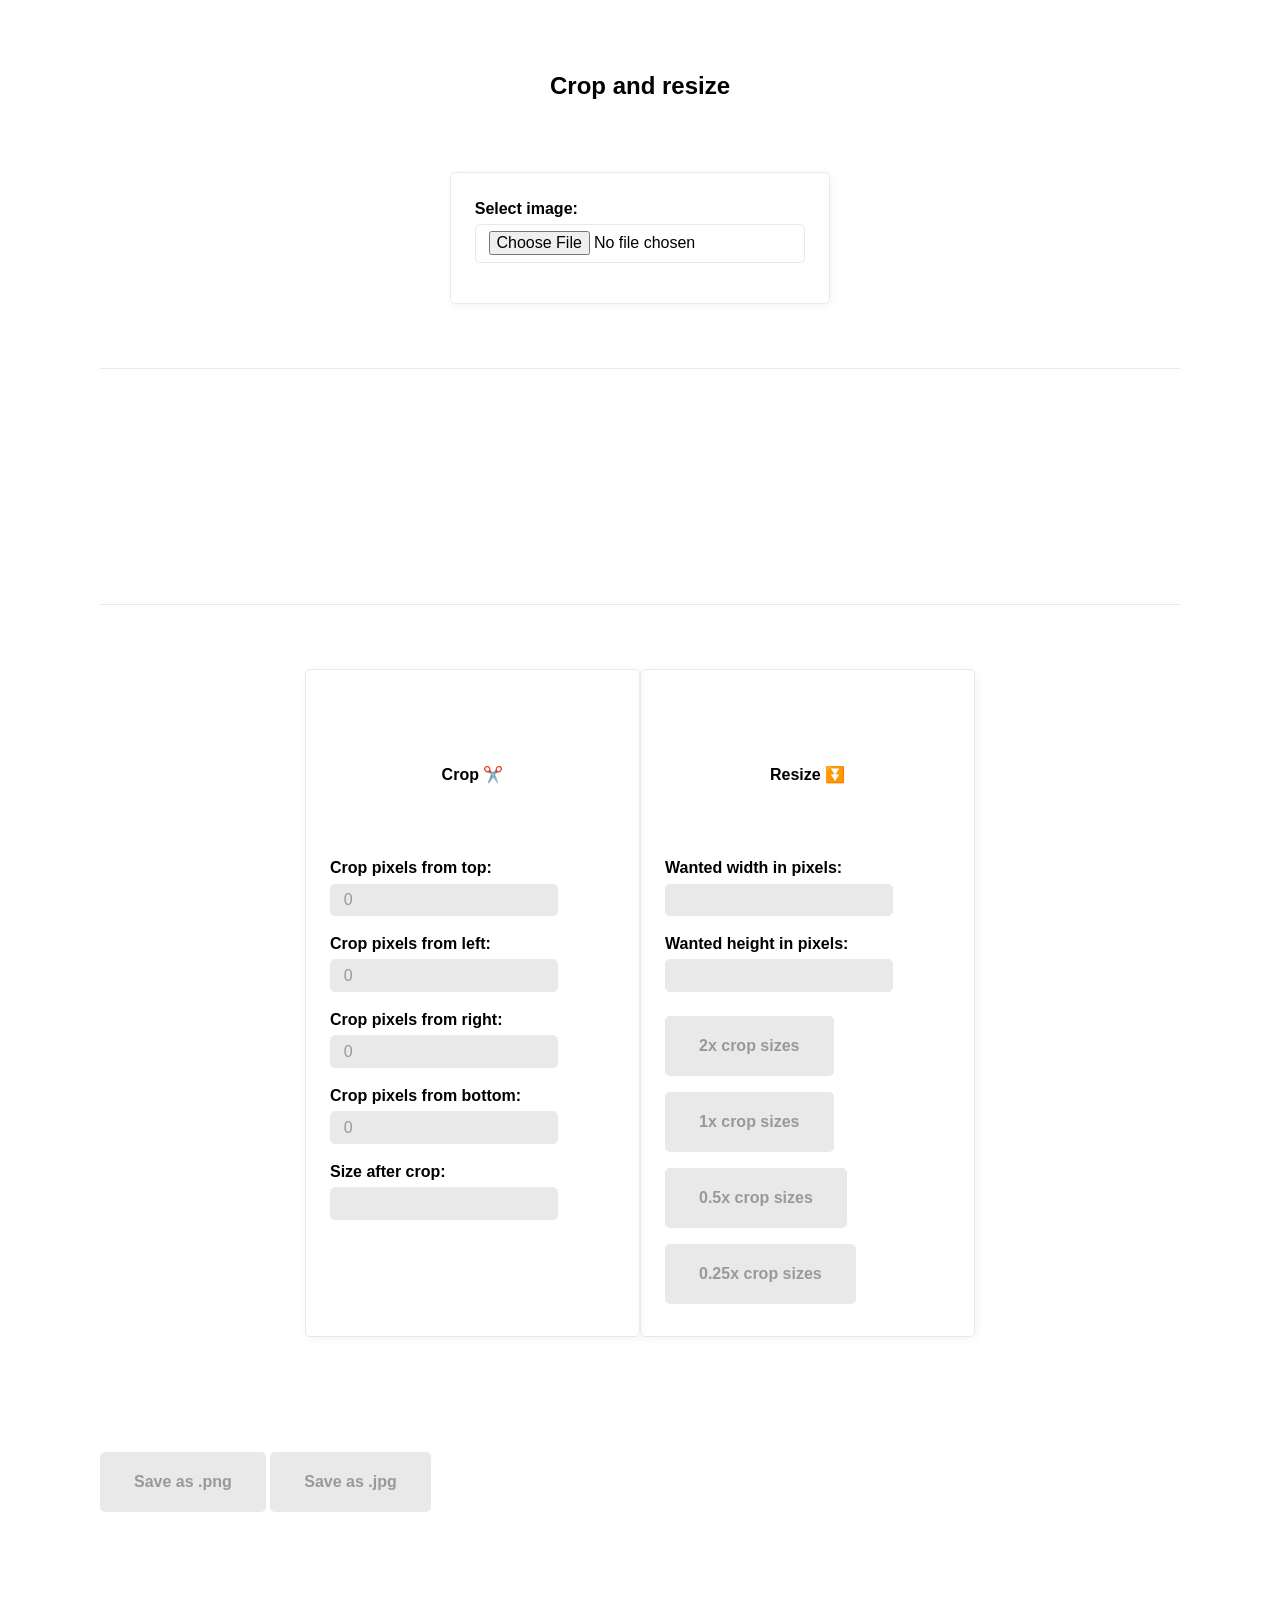
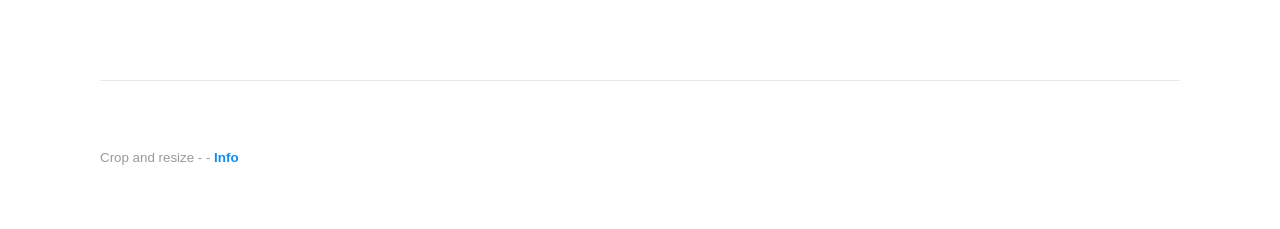
==== src/index.html @ 5e40e963 "First commit Somewhat functional version" ====
<!DOCTYPE html>
<html lang="fi">
  <head>
    <meta charset="utf-8">
    <meta http-equiv="X-UA-Compatible" content="IE=edge">
    <meta name="viewport" content="width=device-width,initial-scale=1.0">
    <meta name="Description" content="Crop and resize - Free, open, ad free and private image crop and resize">
    <meta name="theme-color" content="#5dadec"/>
    <link rel="icon" href="favicon.ico">
    <link rel="stylesheet" href="mvp.css">
    <link rel="manifest" href="manifest.webmanifest">
    <link rel="apple-touch-icon" href="icons-192_apple.png">
    <title>Crop and resize - Free, open, ad free and private image crop and resize</title>
  </head>
  <body>
    <noscript>
      <strong>Crop and resize requires Javascript to function</strong>
    </noscript>
    <main>
        <section>
            <header>
            <h1>Crop and resize</h1>
            </header>

            <form>
                <label for="imgInput">Select image:</label>
                <input type="file" id="imgInput" name="imgInput" accept="image/*"> 
            </form>
        </section>
        <hr>
        <canvas id="inputCanvas" width="200" height="100"></canvas>
        <p id="inputResolution"></p>
        <hr>
        <section>
            <form>
                <header>
                    <h4>Crop ✂️</h4>
                </header>
                <label for="topCrop">Crop pixels from top:</label>
                <input type="number" id="topCrop" name="topCrop" value="0" min="0" disabled>

                <label for="leftCrop">Crop pixels from left:</label>
                <input type="number" id="leftCrop" name="leftCrop" value="0" min="0" disabled>

                <label for="rightCrop">Crop pixels from right:</label>
                <input type="number" id="rightCrop" name="rightCrop" value="0" min="0" disabled>

                <label for="botCrop">Crop pixels from bottom:</label>
                <input type="number" id="botCrop" name="botCrop" value="0" min="0" disabled>

                <label for="afterCropSize">Size after crop:</label>
                <input type="text" id="afterCropSize" name="afterCropSize" value="" readonly>
            </form>
            <form>
                <header>
                    <h4>Resize ⏬</h4>
                </header>
                <label for="wantedWidth">Wanted width in pixels:</label>
                <input type="number" id="wantedWidth" name="wantedWidth" min="1" disabled>

                <label for="wantedHeight">Wanted height in pixels:</label>
                <input type="number" id="wantedHeight" name="wantedHeight" min="1" disabled>
                <button type="button" id="2xCropSize" disabled>2x crop sizes</button><br>
                <button type="button" id="1xCropSize" disabled>1x crop sizes</button><br>
                <button type="button" id="05xCropSize" disabled>0.5x crop sizes</button><br>
                <button type="button" id="025xCropSize" disabled>0.25x crop sizes</button>
            </form>
        </section>
        <canvas id="outputCanvas" width="200" height="100"></canvas><br>
        <button type="button" id="savePng" disabled>Save as .png</button>
        <button type="button" id="saveJpg" disabled>Save as .jpg</button><br>
    </main>

    <footer>
      <hr>
      <p>
        <small>
            Crop and resize - <i id="buildInfo"></i> - <a href="info.html">Info</a>
        </small>
      </p>
    </footer>
  </body>
  <script type="module" src="crop-and-resize.js"></script>
</html>
---- src/mvp.css ----
/* MVP.css v1.7.4 - https://github.com/andybrewer/mvp */

:root {
    --border-radius: 5px;
    --box-shadow: 2px 2px 10px;
    --color: #118bee;
    --color-accent: #118bee15;
    --color-bg: #fff;
    --color-bg-secondary: #e9e9e9;
    --color-secondary: #920de9;
    --color-secondary-accent: #920de90b;
    --color-shadow: #f4f4f4;
    --color-text: #000;
    --color-text-secondary: #999;
    --font-family: -apple-system, BlinkMacSystemFont, "Segoe UI", Roboto, Oxygen-Sans, Ubuntu, Cantarell, "Helvetica Neue", sans-serif;
    --hover-brightness: 1.2;
    --justify-important: center;
    --justify-normal: left;
    --line-height: 1.5;
    --width-card: 285px;
    --width-card-medium: 460px;
    --width-card-wide: 800px;
    --width-content: 1080px;
}

/*
@media (prefers-color-scheme: dark) {
    :root {
        --color: #0097fc;
        --color-accent: #0097fc4f;
        --color-bg: #333;
        --color-bg-secondary: #555;
        --color-secondary: #e20de9;
        --color-secondary-accent: #e20de94f;
        --color-shadow: #bbbbbb20;
        --color-text: #f7f7f7;
        --color-text-secondary: #aaa;
    }
}
*/

/* Layout */
article aside {
    background: var(--color-secondary-accent);
    border-left: 4px solid var(--color-secondary);
    padding: 0.01rem 0.8rem;
}

body {
    background: var(--color-bg);
    color: var(--color-text);
    font-family: var(--font-family);
    line-height: var(--line-height);
    margin: 0;
    overflow-x: hidden;
    padding: 0;
}

footer,
header,
main {
    margin: 0 auto;
    max-width: var(--width-content);
    padding: 3rem 1rem;
}

hr {
    background-color: var(--color-bg-secondary);
    border: none;
    height: 1px;
    margin: 4rem 0;
    width: 100%;
}

section {
    display: flex;
    flex-wrap: wrap;
    justify-content: var(--justify-important);
}

section img,
article img {
    max-width: 100%;
}

section pre {
    overflow: auto;
}

section aside {
    border: 1px solid var(--color-bg-secondary);
    border-radius: var(--border-radius);
    box-shadow: var(--box-shadow) var(--color-shadow);
    margin: 1rem;
    padding: 1.25rem;
    width: var(--width-card);
}

section aside:hover {
    box-shadow: var(--box-shadow) var(--color-bg-secondary);
}

[hidden] {
    display: none;
}

/* Headers */
article header,
div header,
main header {
    padding-top: 0;
}

header {
    text-align: var(--justify-important);
}

header a b,
header a em,
header a i,
header a strong {
    margin-left: 0.5rem;
    margin-right: 0.5rem;
}

header nav img {
    margin: 1rem 0;
}

section header {
    padding-top: 0;
    width: 100%;
}

/* Nav */
nav {
    align-items: center;
    display: flex;
    font-weight: bold;
    justify-content: space-between;
    margin-bottom: 7rem;
}

nav ul {
    list-style: none;
    padding: 0;
}

nav ul li {
    display: inline-block;
    margin: 0 0.5rem;
    position: relative;
    text-align: left;
}

/* Nav Dropdown */
nav ul li:hover ul {
    display: block;
}

nav ul li ul {
    background: var(--color-bg);
    border: 1px solid var(--color-bg-secondary);
    border-radius: var(--border-radius);
    box-shadow: var(--box-shadow) var(--color-shadow);
    display: none;
    height: auto;
    left: -2px;
    padding: .5rem 1rem;
    position: absolute;
    top: 1.7rem;
    white-space: nowrap;
    width: auto;
    z-index: 1;
}

nav ul li ul::before {
    /* fill gap above to make mousing over them easier */
    content: "";
    position: absolute;
    left: 0;
    right: 0;
    top: -0.5rem;
    height: 0.5rem;
}

nav ul li ul li,
nav ul li ul li a {
    display: block;
}

/* Typography */
code,
samp {
    background-color: var(--color-accent);
    border-radius: var(--border-radius);
    color: var(--color-text);
    display: inline-block;
    margin: 0 0.1rem;
    padding: 0 0.5rem;
}

details {
    margin: 1.3rem 0;
}

details summary {
    font-weight: bold;
    cursor: pointer;
}

h1,
h2,
h3,
h4,
h5,
h6 {
    line-height: var(--line-height);
}

mark {
    padding: 0.1rem;
}

ol li,
ul li {
    padding: 0.2rem 0;
}

p {
    margin: 0.75rem 0;
    padding: 0;
}

pre {
    margin: 1rem 0;
    max-width: var(--width-card-wide);
    padding: 1rem 0;
}

pre code,
pre samp {
    display: block;
    max-width: var(--width-card-wide);
    padding: 0.5rem 2rem;
    white-space: pre-wrap;
}

small {
    color: var(--color-text-secondary);
}

sup {
    background-color: var(--color-secondary);
    border-radius: var(--border-radius);
    color: var(--color-bg);
    font-size: xx-small;
    font-weight: bold;
    margin: 0.2rem;
    padding: 0.2rem 0.3rem;
    position: relative;
    top: -2px;
}

/* Links */
a {
    color: var(--color);
    display: inline-block;
    font-weight: bold;
    text-decoration: none;
}

a:hover {
    filter: brightness(var(--hover-brightness));
    text-decoration: underline;
}

a b,
a em,
a i,
a strong,
button {
    border-radius: var(--border-radius);
    display: inline-block;
    font-size: medium;
    font-weight: bold;
    line-height: var(--line-height);
    margin: 0.5rem 0;
    padding: 1rem 2rem;
}

button {
    font-family: var(--font-family);
}

button:hover {
    cursor: pointer;
    filter: brightness(var(--hover-brightness));
}

a b,
a strong,
button {
    background-color: var(--color);
    border: 2px solid var(--color);
    color: var(--color-bg);
}

a em,
a i {
    border: 2px solid var(--color);
    border-radius: var(--border-radius);
    color: var(--color);
    display: inline-block;
    padding: 1rem 2rem;
}

article aside a {
    color: var(--color-secondary);
}

/* Images */
figure {
    margin: 0;
    padding: 0;
}

figure img {
    max-width: 100%;
}

figure figcaption {
    color: var(--color-text-secondary);
}

/* Forms */

button:disabled,
input:disabled {
    background: var(--color-bg-secondary);
    border-color: var(--color-bg-secondary);
    color: var(--color-text-secondary);
    cursor: not-allowed;
}

button[disabled]:hover {
    filter: none;
}

form {
    border: 1px solid var(--color-bg-secondary);
    border-radius: var(--border-radius);
    box-shadow: var(--box-shadow) var(--color-shadow);
    display: block;
    max-width: var(--width-card-wide);
    min-width: var(--width-card);
    padding: 1.5rem;
    text-align: var(--justify-normal);
}

form header {
    margin: 1.5rem 0;
    padding: 1.5rem 0;
}

input,
label,
select,
textarea {
    display: block;
    font-size: inherit;
    max-width: var(--width-card-wide);
}

input[type="checkbox"],
input[type="radio"] {
    display: inline-block;
}

input[type="checkbox"]+label,
input[type="radio"]+label {
    display: inline-block;
    font-weight: normal;
    position: relative;
    top: 1px;
}

input,
select,
textarea {
    border: 1px solid var(--color-bg-secondary);
    border-radius: var(--border-radius);
    margin-bottom: 1rem;
    padding: 0.4rem 0.8rem;
}

input[readonly],
textarea[readonly] {
    background-color: var(--color-bg-secondary);
}

label {
    font-weight: bold;
    margin-bottom: 0.2rem;
}

/* Tables */
table {
    border: 1px solid var(--color-bg-secondary);
    border-radius: var(--border-radius);
    border-spacing: 0;
    display: inline-block;
    max-width: 100%;
    overflow-x: auto;
    padding: 0;
    white-space: nowrap;
}

table td,
table th,
table tr {
    padding: 0.4rem 0.8rem;
    text-align: var(--justify-important);
}

table thead {
    background-color: var(--color);
    border-collapse: collapse;
    border-radius: var(--border-radius);
    color: var(--color-bg);
    margin: 0;
    padding: 0;
}

table thead th:first-child {
    border-top-left-radius: var(--border-radius);
}

table thead th:last-child {
    border-top-right-radius: var(--border-radius);
}

table thead th:first-child,
table tr td:first-child {
    text-align: var(--justify-normal);
}

table tr:nth-child(even) {
    background-color: var(--color-accent);
}

/* Quotes */
blockquote {
    display: block;
    font-size: x-large;
    line-height: var(--line-height);
    margin: 1rem auto;
    max-width: var(--width-card-medium);
    padding: 1.5rem 1rem;
    text-align: var(--justify-important);
}

blockquote footer {
    color: var(--color-text-secondary);
    display: block;
    font-size: small;
    line-height: var(--line-height);
    padding: 1.5rem 0;
}
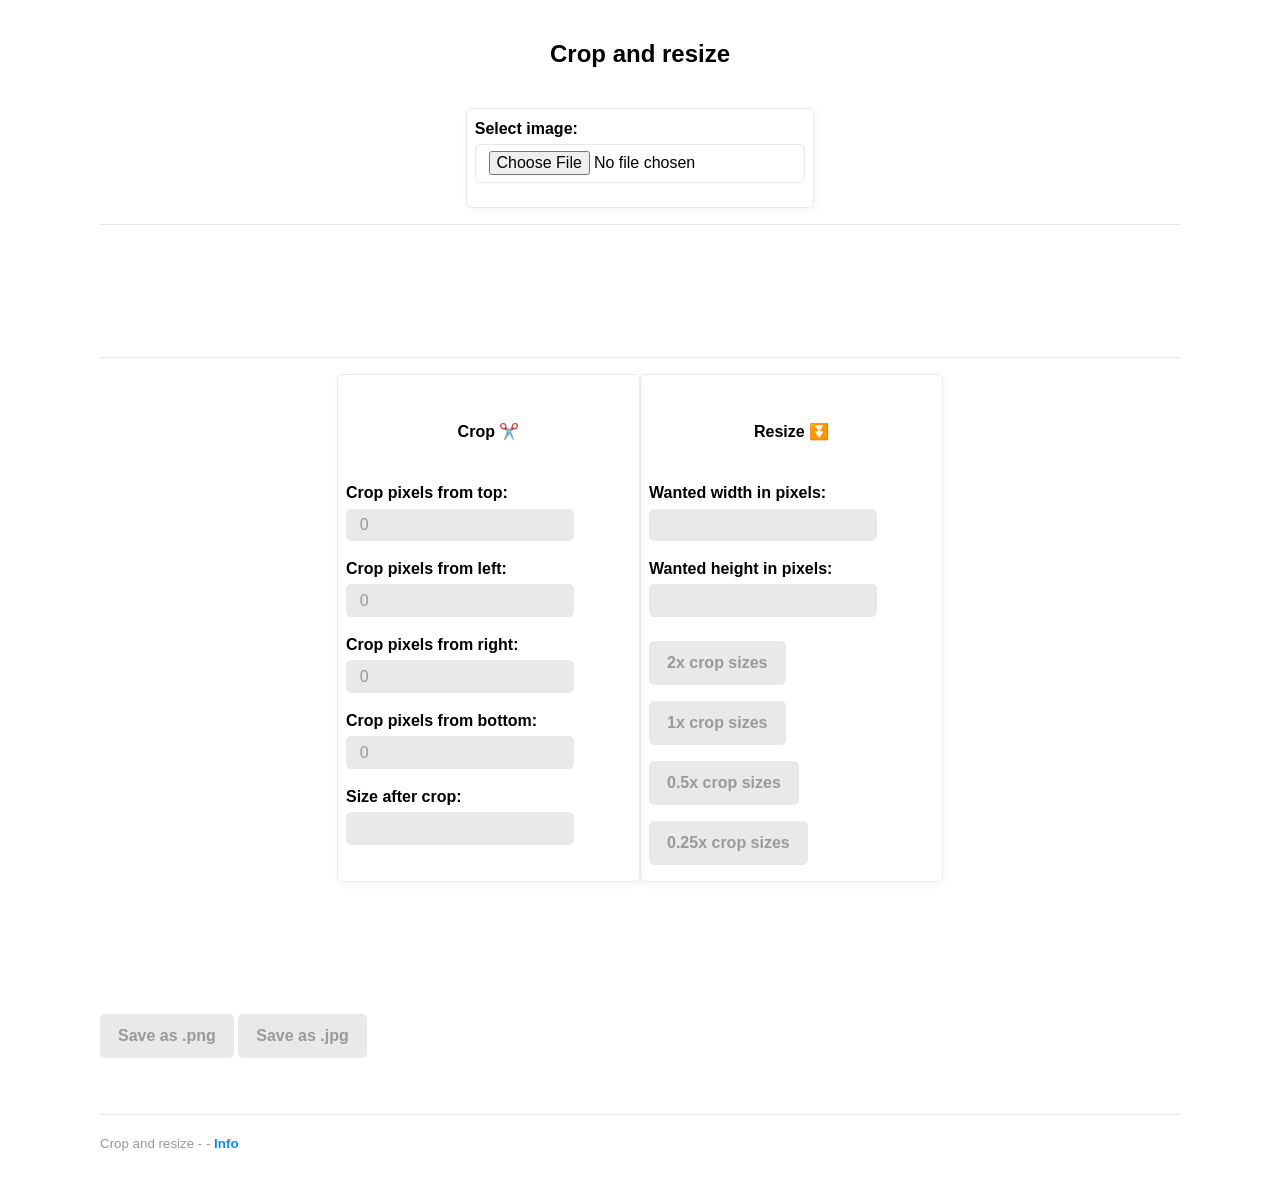
==== commit 9a344e96: "Rename href Small fix" ====
--- a/src/index.html
+++ b/src/index.html
@@ -1,5 +1,5 @@
 <!DOCTYPE html>
-<html lang="fi">
+<html lang="en">
   <head>
     <meta charset="utf-8">
     <meta http-equiv="X-UA-Compatible" content="IE=edge">
@@ -10,7 +10,7 @@
     <link rel="stylesheet" href="mvp.css">
     <link rel="manifest" href="manifest.webmanifest">
     <link rel="apple-touch-icon" href="icons-192_apple.png">
-    <title>Crop and resize - Free, open, ad free and private image crop and resize</title>
+    <title>Crop and resize - Free, open, ad-free and private image crop and resize</title>
   </head>
   <body>
     <noscript>
@@ -75,7 +75,7 @@
       <hr>
       <p>
         <small>
-            Crop and resize - <i id="buildInfo"></i> - <a href="info.html">Info</a>
+            Crop and resize - <i id="buildInfo"></i> - <a href="info">Info</a>
         </small>
       </p>
     </footer>
--- a/src/mvp.css
+++ b/src/mvp.css
@@ -61,15 +61,21 @@
 main {
     margin: 0 auto;
     max-width: var(--width-content);
-    padding: 3rem 1rem;
+    padding: 1rem 1rem;
 }
 
 hr {
     background-color: var(--color-bg-secondary);
     border: none;
     height: 1px;
-    margin: 4rem 0;
+    margin: 1rem 0;
     width: 100%;
+}
+
+canvas {
+    display: block;
+    padding: 0;
+    margin: auto;
 }
 
 section {
@@ -286,7 +292,7 @@
     font-weight: bold;
     line-height: var(--line-height);
     margin: 0.5rem 0;
-    padding: 1rem 2rem;
+    padding: 0.5rem 1rem;
 }
 
 button {
@@ -354,13 +360,13 @@
     display: block;
     max-width: var(--width-card-wide);
     min-width: var(--width-card);
-    padding: 1.5rem;
+    padding: 0.5rem;
     text-align: var(--justify-normal);
 }
 
 form header {
-    margin: 1.5rem 0;
-    padding: 1.5rem 0;
+    margin: 0.5rem 0;
+    padding: 0.5rem 0;
 }
 
 input,
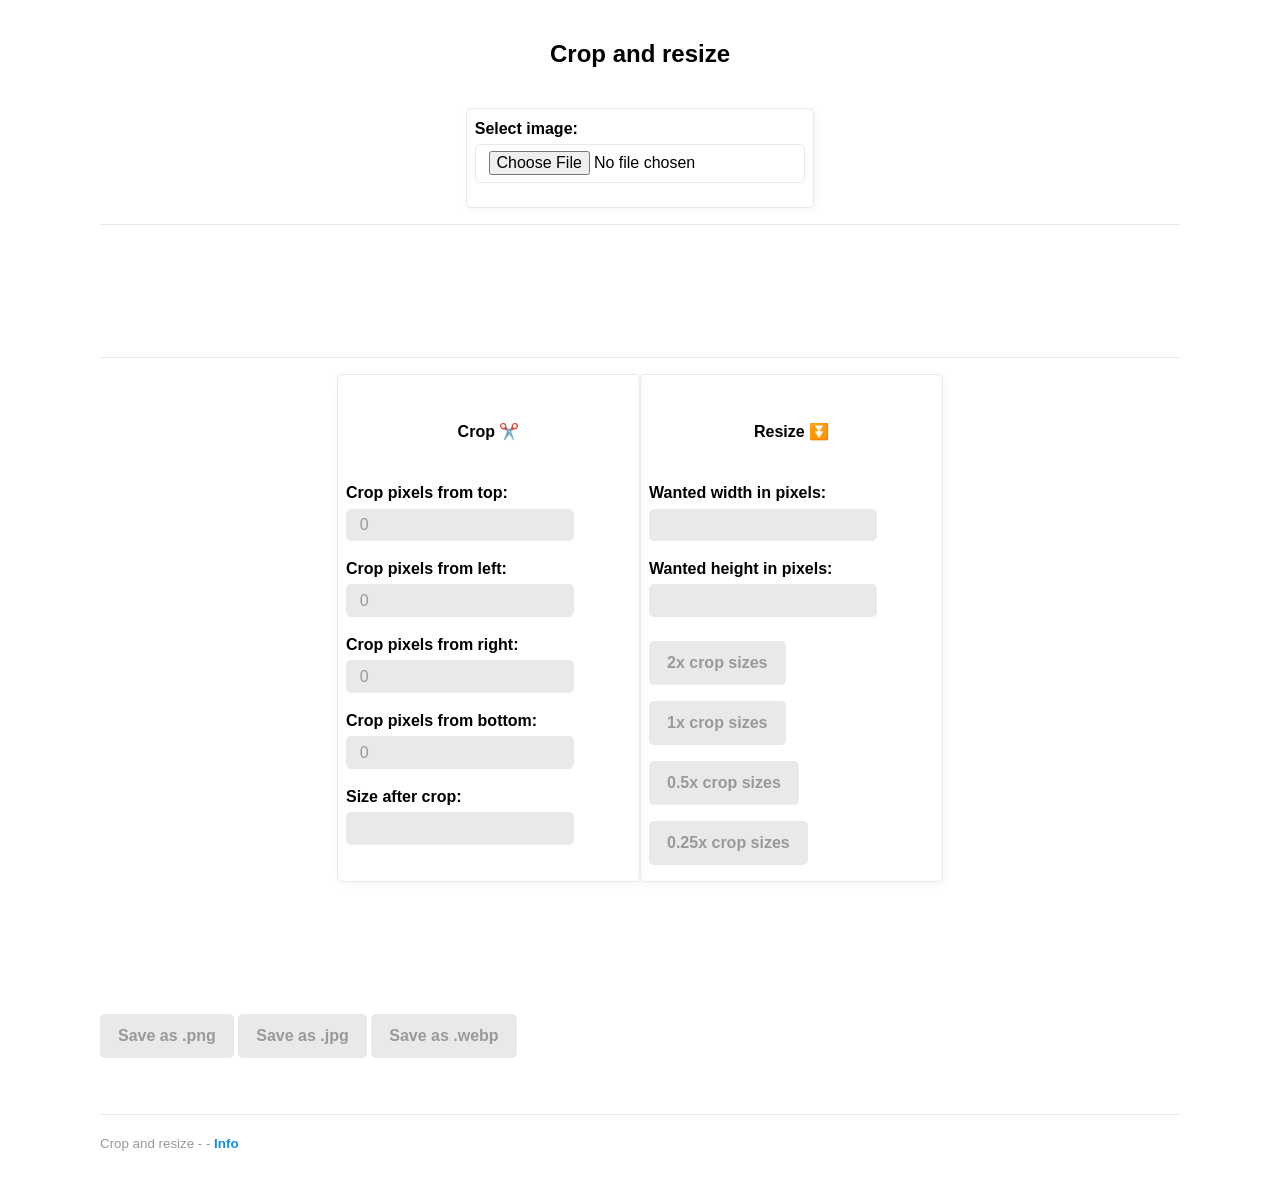
==== commit 459b4868: "Support .webp saving Easy to add" ====
--- a/src/index.html
+++ b/src/index.html
@@ -68,7 +68,8 @@
         </section>
         <canvas id="outputCanvas" width="200" height="100"></canvas><br>
         <button type="button" id="savePng" disabled>Save as .png</button>
-        <button type="button" id="saveJpg" disabled>Save as .jpg</button><br>
+        <button type="button" id="saveJpg" disabled>Save as .jpg</button>
+        <button type="button" id="saveWebp" disabled>Save as .webp</button><br>
     </main>
 
     <footer>
